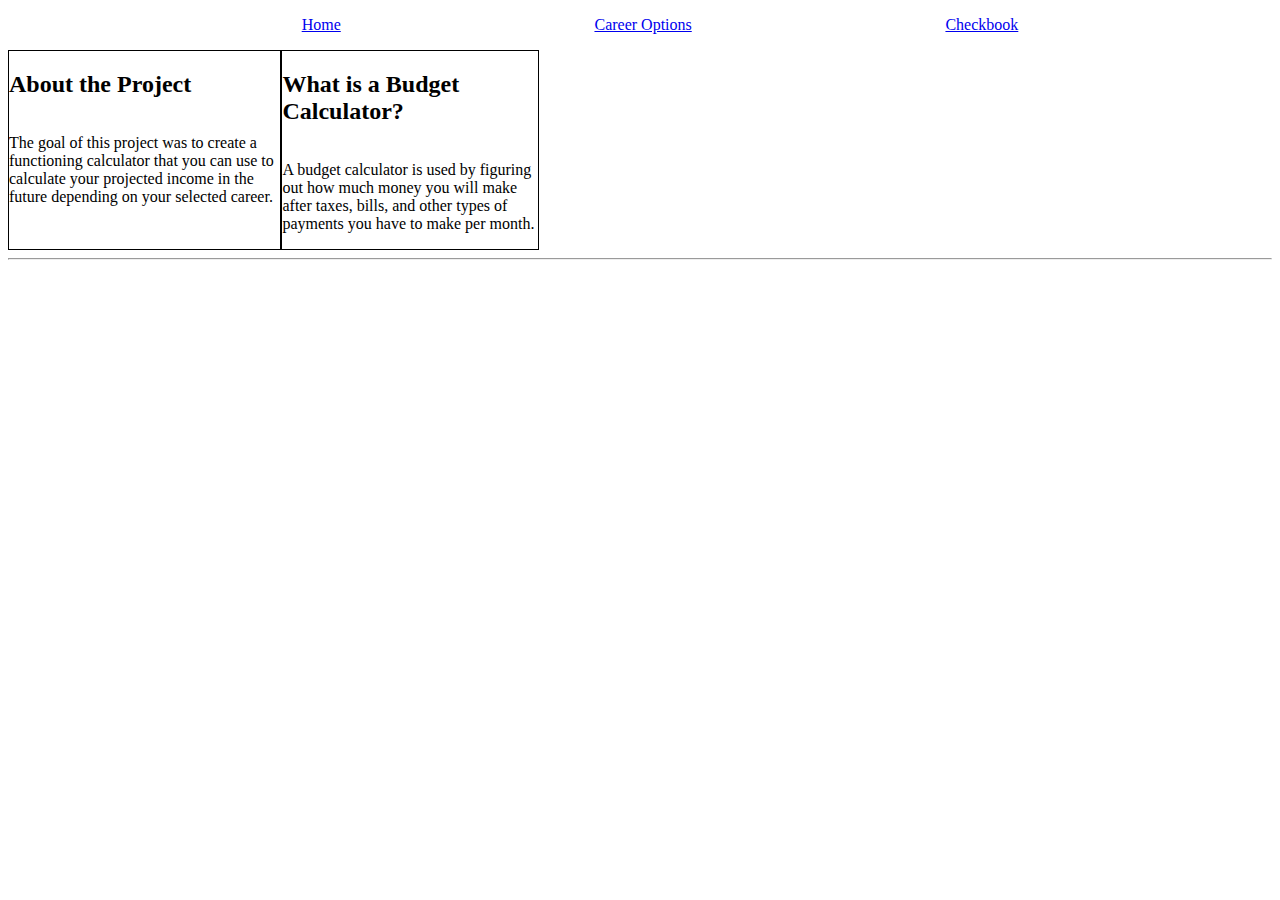
==== index.html @ a6662076 "home and calculator" ====
<!DOCTYPE html>
<html lang="en">
<head>
    <meta charset="UTF-8">
    <meta http-equiv="X-UA-Compatible" content="IE=edge">
    <meta name="viewport" content="width=device-width, initial-scale=1.0">
    <link rel="stylesheet" href="/css-and-javascript/styles.css">
    <title>Budget Calculator</title>
</head>
<body>
    <header>
        <nav>
            <ul class="nav-bar">
                <li class="nav-links"><a href="index.html">Home</a></li>
                <li class="nav-links"><a href="calculator.html">Career Options</a></li>
                <li class="nav-links"><a href="checkbook.html">Checkbook</a></li>
            </ul>
        </nav>
    </header>
<main>

<article class="half">
    <section class="one-half">
        <h2>About the Project</h2>
        <p>The goal of this project was to create a functioning calculator that you can use to calculate your projected income in the future depending on your selected career.</p>
    </section>
    <section class="one-half">
        <h2>What is a Budget Calculator?</h2>
        <p>A budget calculator is used by figuring out how much money you will make after taxes, bills, and other types of payments you have to make per month.</p>
</section>
</article>
</main>

<footer>
<!-- add footer here -->
<hr>
</footer>

    <style href="/css-and-javascript/javascript.js"></style>
</body>
</html>
---- css-and-javascript/styles.css ----
.nav-bar {
    list-style: none;
    display: flex;
    justify-content: space-evenly;
}

.half {
    width: 42%;
    display: flex;
    flex-direction: row;
}

.one-half {
    border: 1px solid black;
    display: flex;
    flex-direction: column;
}
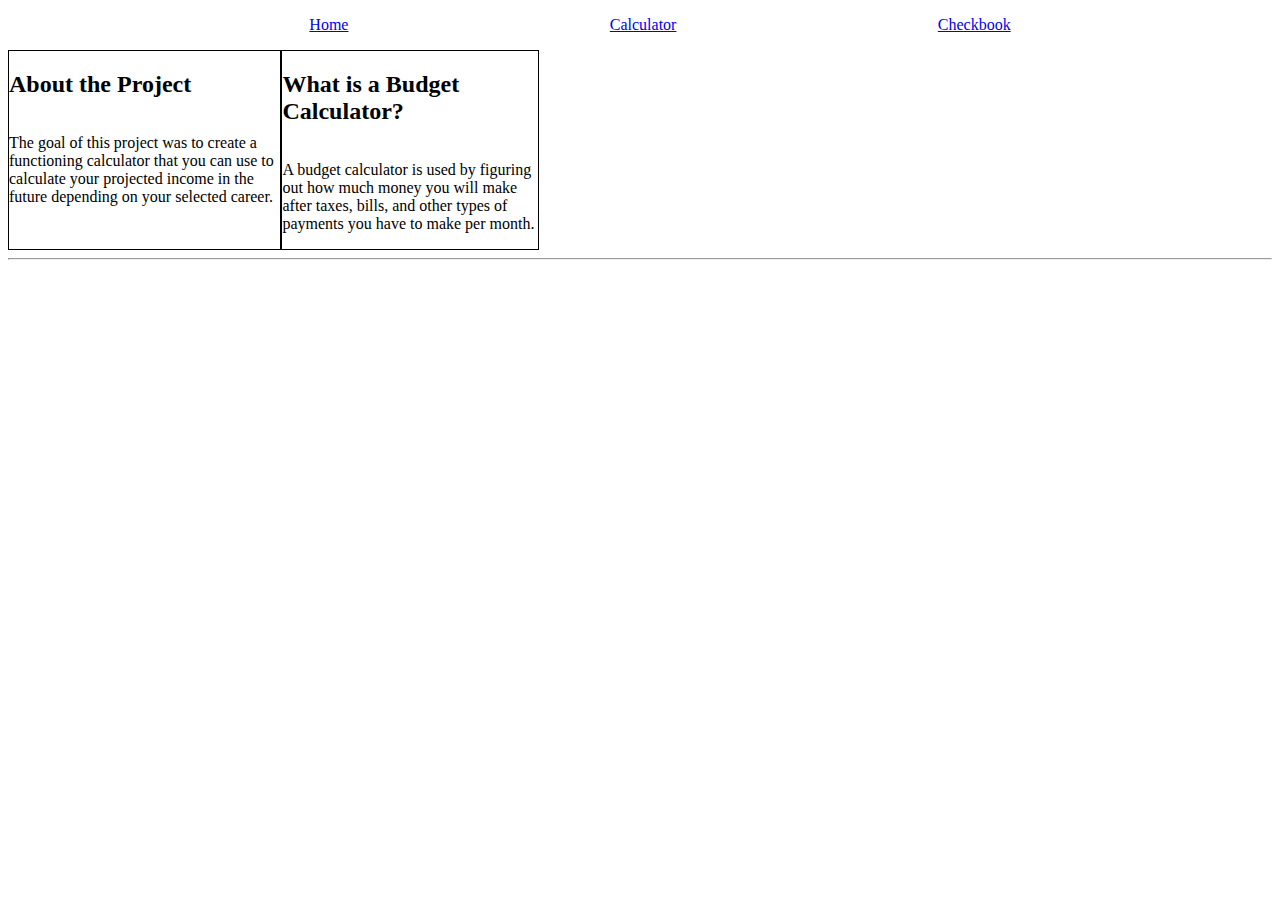
==== commit 5f7ebcbe: "fixed page name" ====
--- a/index.html
+++ b/index.html
@@ -12,7 +12,7 @@
         <nav>
             <ul class="nav-bar">
                 <li class="nav-links"><a href="index.html">Home</a></li>
-                <li class="nav-links"><a href="calculator.html">Career Options</a></li>
+                <li class="nav-links"><a href="calculator.html">Calculator</a></li>
                 <li class="nav-links"><a href="checkbook.html">Checkbook</a></li>
             </ul>
         </nav>
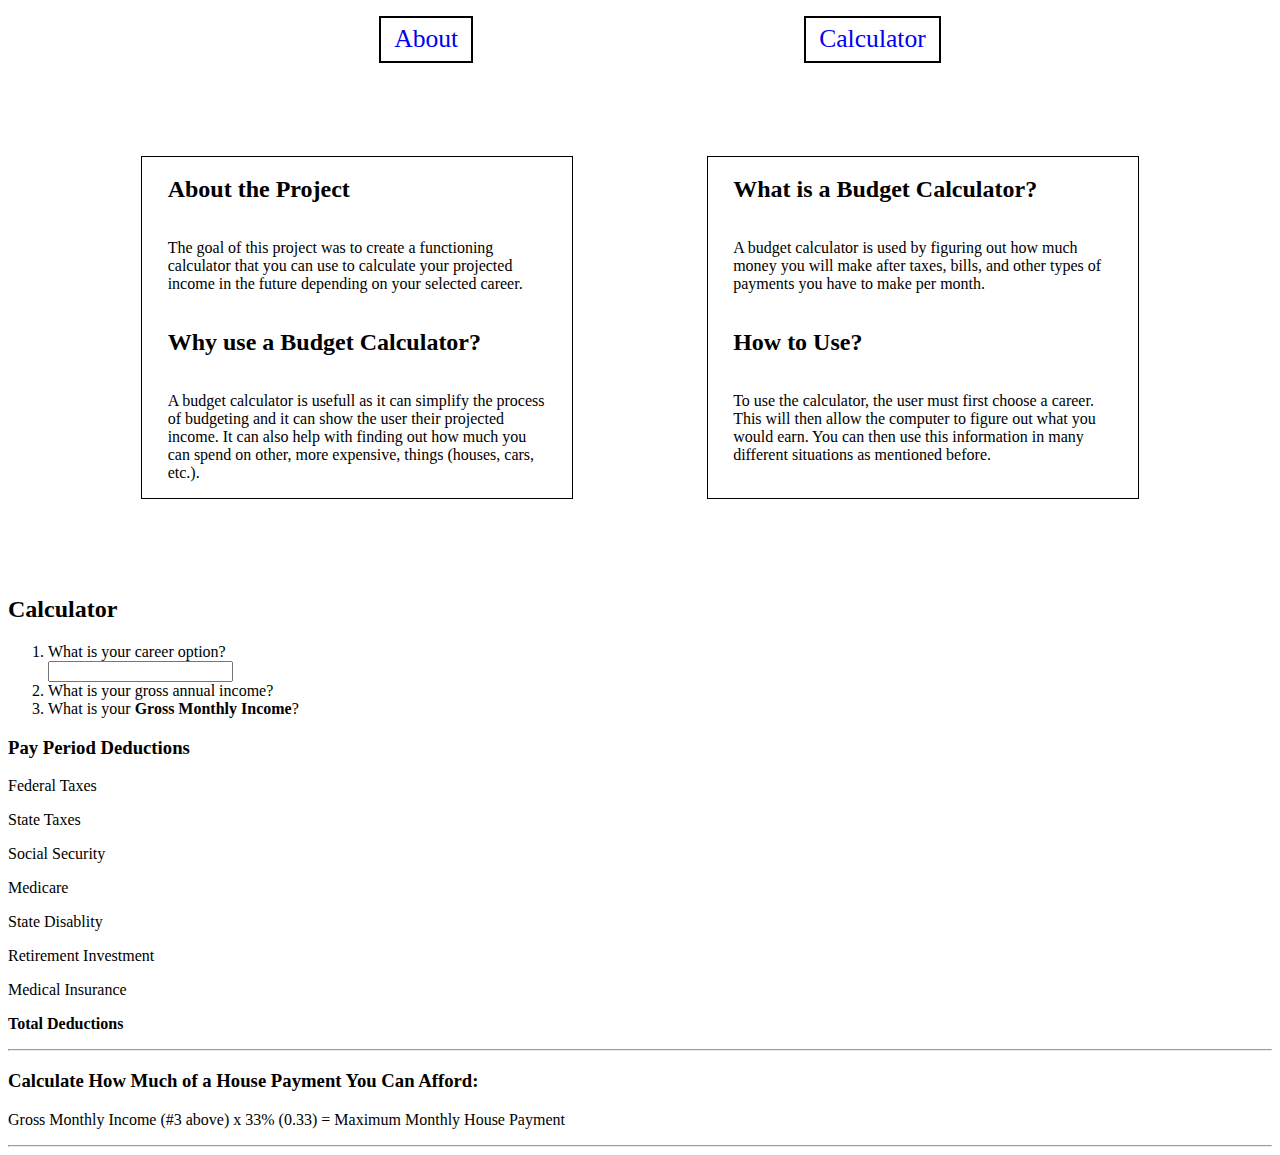
==== commit 3583cda9: "stuff" ====
--- a/index.html
+++ b/index.html
@@ -11,29 +11,68 @@
     <header>
         <nav>
             <ul class="nav-bar">
-                <li class="nav-links"><a href="index.html">Home</a></li>
-                <li class="nav-links"><a href="calculator.html">Calculator</a></li>
-                <li class="nav-links"><a href="checkbook.html">Checkbook</a></li>
+                <li class="nav-links"><a href="#about">About</a></li>
+                <li class="nav-links"><a href="#calculator">Calculator</a></li> 
             </ul>
         </nav>
     </header>
 <main>
 
-<article class="half">
+<article class="half" id="about">
     <section class="one-half">
         <h2>About the Project</h2>
         <p>The goal of this project was to create a functioning calculator that you can use to calculate your projected income in the future depending on your selected career.</p>
+        <h2>Why use a Budget Calculator?</h2>
+        <p>A budget calculator is usefull as it can simplify the process of budgeting and it can show the user their projected income. It can also help with finding out how much you can spend on other, more expensive, things (houses, cars, etc.).</p>
     </section>
     <section class="one-half">
         <h2>What is a Budget Calculator?</h2>
         <p>A budget calculator is used by figuring out how much money you will make after taxes, bills, and other types of payments you have to make per month.</p>
-</section>
+        <h2>How to Use?</h2>
+        <p>To use the calculator, the user must first choose a career. This will then allow the computer to figure out what you would earn. You can then use this information in many different situations as mentioned before.</p>
+    </section>
 </article>
 </main>
 
+<h2 id="calculator">Calculator</h1>
+<ol>
+    <li class="income-pre">What is your career option?</li>
+    <input type="text" name="career-option" id="career-option">
+    <li class="income-pre">What is your gross annual income?</li>
+    <span id="GAI"></span>
+    <li class="income-pre">What is your <b>Gross Monthly Income</b>?</li>
+    <span id="GMI"></span>
+</ol>
+    <section class="income-calculator">
+        <h3>Pay Period Deductions</h2>
+            <p>Federal Taxes</p> 
+            <span id="federal-taxes"></span>
+            <p>State Taxes</p>
+            <span id="state-taxes"></span>
+            <p>Social Security</p>
+            <span id="social-security"></span>
+            <p>Medicare</p>
+            <span id="medicare"></span>
+            <p>State Disablity</p>
+            <span id="state-disablity"></span>
+            <p>Retirement Investment</p>
+            <span id="retirement-disabilty"></span>
+            <p>Medical Insurance</p>
+            <span id="medical-insurance"></span>
+            <p><b>Total Deductions</b></p>
+            <span id="total-deductions"></span>
+    </section>
+    <hr>
+    <section class="house-payment">
+        <h3>Calculate How Much of a House Payment You Can Afford:</h1>
+        <p>Gross Monthly Income (#3 above) x 33% (0.33) = Maximum Monthly House Payment</p>
+    </section>
+
+
+
 <footer>
 <!-- add footer here -->
-<hr>
+<hr id="nerd">
 </footer>
 
     <style href="/css-and-javascript/javascript.js"></style>
--- a/css-and-javascript/styles.css
+++ b/css-and-javascript/styles.css
@@ -1,17 +1,35 @@
+a {
+    text-decoration: none;
+}
+
 .nav-bar {
     list-style: none;
     display: flex;
     justify-content: space-evenly;
+    padding-bottom: 6vw;
+}
+
+.nav-links {
+    font-size: 2vw;
+    padding-left: 1vw;
+    padding-right: 1vw;
+    padding-top: 0.5vw;
+    padding-bottom: 0.5vw;
+    border: 2px solid black;
 }
 
 .half {
-    width: 42%;
     display: flex;
     flex-direction: row;
+    justify-content: space-evenly;
+    padding-bottom: 6vw;
 }
 
 .one-half {
+    padding-left: 2vw;
+    padding-right: 2vw;
     border: 1px solid black;
     display: flex;
     flex-direction: column;
-}+    width: 30%;
+}
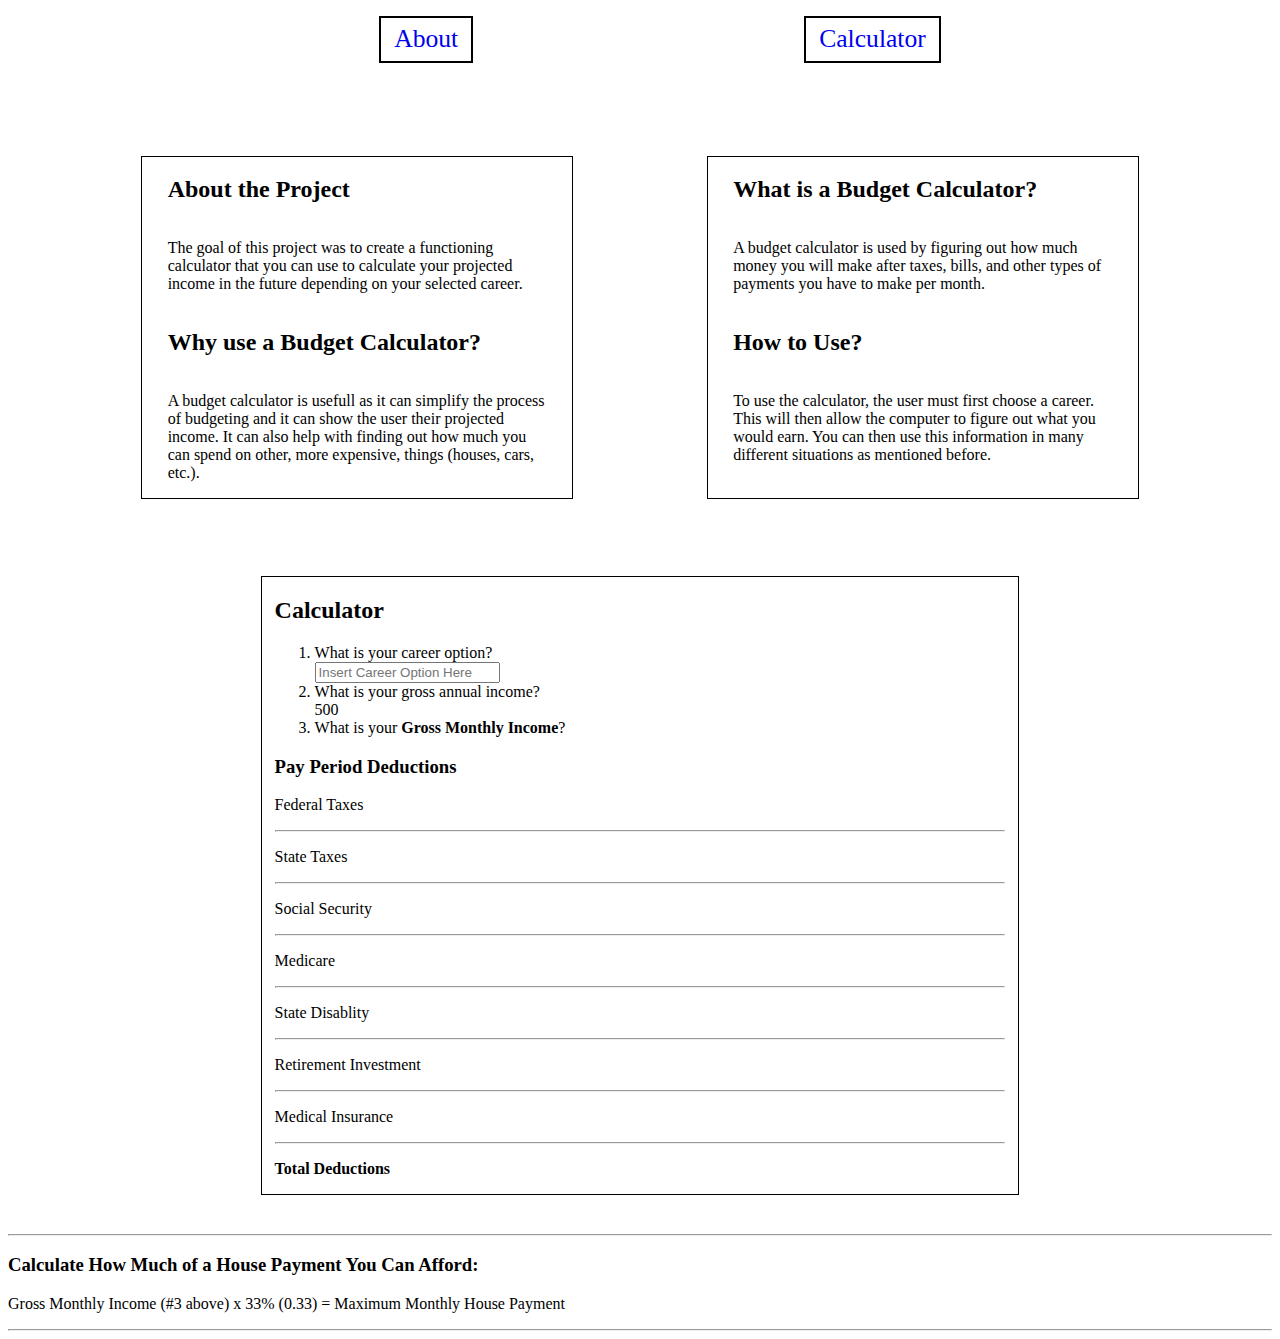
==== commit ab223d89: "lots of JS" ====
--- a/index.html
+++ b/index.html
@@ -34,47 +34,54 @@
 </article>
 </main>
 
+<section class="calculator">
 <h2 id="calculator">Calculator</h1>
-<ol>
-    <li class="income-pre">What is your career option?</li>
-    <input type="text" name="career-option" id="career-option">
-    <li class="income-pre">What is your gross annual income?</li>
-    <span id="GAI"></span>
-    <li class="income-pre">What is your <b>Gross Monthly Income</b>?</li>
-    <span id="GMI"></span>
-</ol>
+    <ol class="career-option">
+        <li class="income-pre">What is your career option?</li>
+        <input type="text" name="career-option" onchange="checkFunction()" id="career-option" placeholder="Insert Career Option Here" value="">
+        <li class="income-pre">What is your gross annual income?</li>
+        <span id="GAI">500</span>
+        <li class="income-pre">What is your <b>Gross Monthly Income</b>?</li>
+        <span id="GMI"></span>
+    </ol>
     <section class="income-calculator">
         <h3>Pay Period Deductions</h2>
             <p>Federal Taxes</p> 
-            <span id="federal-taxes"></span>
+            <span id="FT"></span>
+            <hr>
             <p>State Taxes</p>
-            <span id="state-taxes"></span>
+            <span id="ST"></span>
+            <hr>
             <p>Social Security</p>
-            <span id="social-security"></span>
+            <span id="SS"></span>
+            <hr>
             <p>Medicare</p>
-            <span id="medicare"></span>
+            <span id="MC"></span>
+            <hr>
             <p>State Disablity</p>
-            <span id="state-disablity"></span>
+            <span id="SD"></span>
+            <hr>
             <p>Retirement Investment</p>
-            <span id="retirement-disabilty"></span>
+            <span id="RD"></span>
+            <hr>
             <p>Medical Insurance</p>
-            <span id="medical-insurance"></span>
+            <span id="MI"></span>
+            <hr>
             <p><b>Total Deductions</b></p>
-            <span id="total-deductions"></span>
+            <span id="TD"></span>
     </section>
+</section>
     <hr>
     <section class="house-payment">
         <h3>Calculate How Much of a House Payment You Can Afford:</h1>
         <p>Gross Monthly Income (#3 above) x 33% (0.33) = Maximum Monthly House Payment</p>
     </section>
 
-
-
 <footer>
 <!-- add footer here -->
-<hr id="nerd">
+<hr>
 </footer>
 
-    <style href="/css-and-javascript/javascript.js"></style>
+    <script src="css-and-javascript/javascript.js"></script>
 </body>
 </html>--- a/css-and-javascript/styles.css
+++ b/css-and-javascript/styles.css
@@ -33,3 +33,16 @@
     flex-direction: column;
     width: 30%;
 }
+
+.calculator {
+    border: 1px solid black;
+    padding-left: 1vw;
+    padding-right: 1vw;
+    margin-left: 20%;
+    margin-right: 20%;
+    margin-bottom: 3vw;
+}
+
+.income-calculator {
+    
+}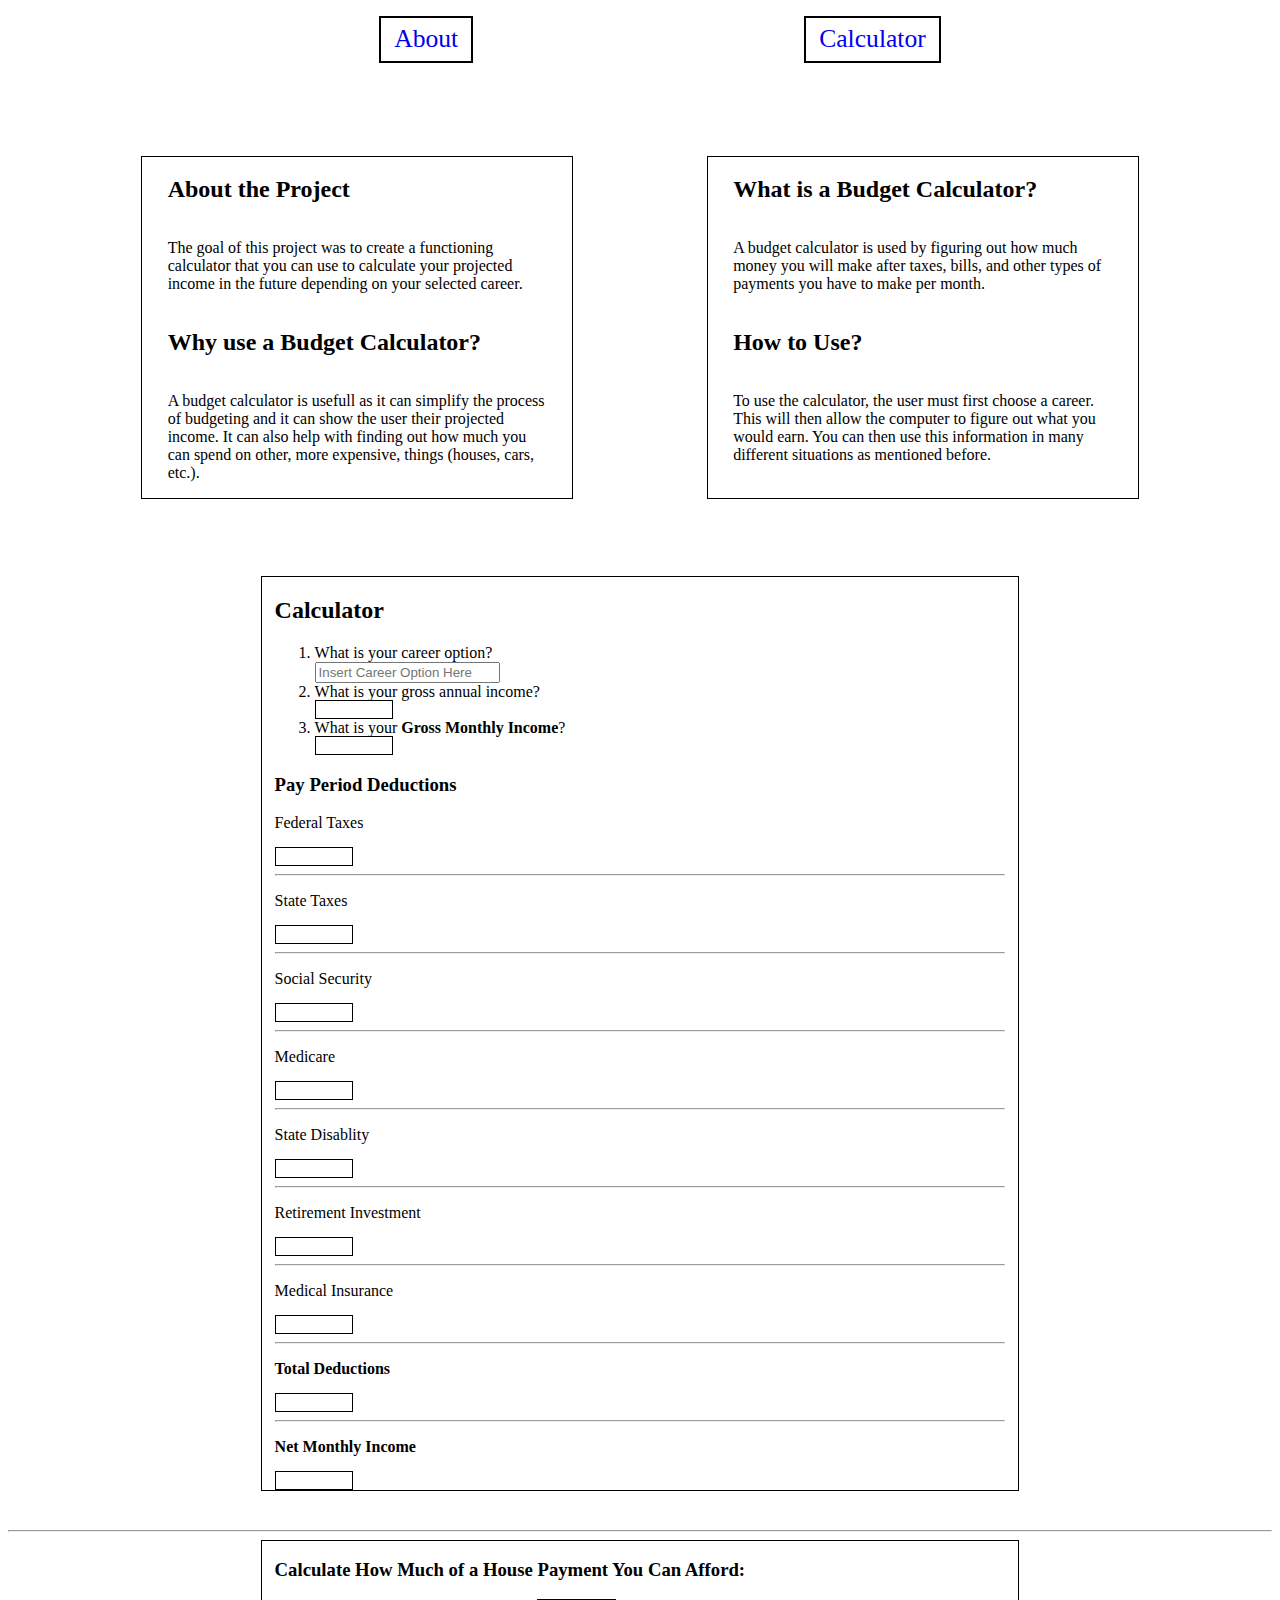
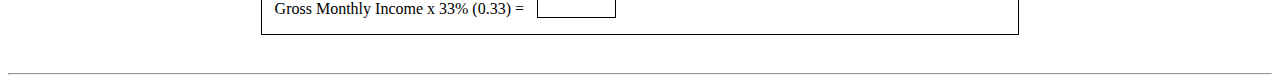
==== commit d62853c0: "calculator and house payment done" ====
--- a/index.html
+++ b/index.html
@@ -40,7 +40,7 @@
         <li class="income-pre">What is your career option?</li>
         <input type="text" name="career-option" onchange="checkFunction()" id="career-option" placeholder="Insert Career Option Here" value="">
         <li class="income-pre">What is your gross annual income?</li>
-        <span id="GAI">500</span>
+        <span id="GAI"></span>
         <li class="income-pre">What is your <b>Gross Monthly Income</b>?</li>
         <span id="GMI"></span>
     </ol>
@@ -62,20 +62,26 @@
             <span id="SD"></span>
             <hr>
             <p>Retirement Investment</p>
-            <span id="RD"></span>
+            <span id="RI"></span>
             <hr>
             <p>Medical Insurance</p>
             <span id="MI"></span>
             <hr>
             <p><b>Total Deductions</b></p>
             <span id="TD"></span>
+            <hr>
+            <p><b>Net Monthly Income</b></p>
+            <span id="NMI"></span>
     </section>
 </section>
     <hr>
-    <section class="house-payment">
+
+<article class="house-payment">
+    <section class="max-house-payment">
         <h3>Calculate How Much of a House Payment You Can Afford:</h1>
-        <p>Gross Monthly Income (#3 above) x 33% (0.33) = Maximum Monthly House Payment</p>
+        <p>Gross Monthly Income x 33% (0.33) = <b><span class="HP" id="HP"></span></b></p>
     </section>
+</article>
 
 <footer>
 <!-- add footer here -->
--- a/css-and-javascript/styles.css
+++ b/css-and-javascript/styles.css
@@ -1,5 +1,9 @@
 a {
     text-decoration: none;
+}
+
+a:visited {
+    color: black;
 }
 
 .nav-bar {
@@ -43,6 +47,21 @@
     margin-bottom: 3vw;
 }
 
-.income-calculator {
-    
-}+.house-payment {
+    border: 1px solid black;
+    padding-left: 1vw;
+    padding-right: 1vw;
+    margin-left: 20%;
+    margin-right: 20%;
+    margin-bottom: 3vw;
+}
+
+span {
+    border: 1px solid black;
+    padding-left: 1vw;
+    padding-right: 5vw;
+}
+
+.HP {
+    margin-left: 1vw;
+}
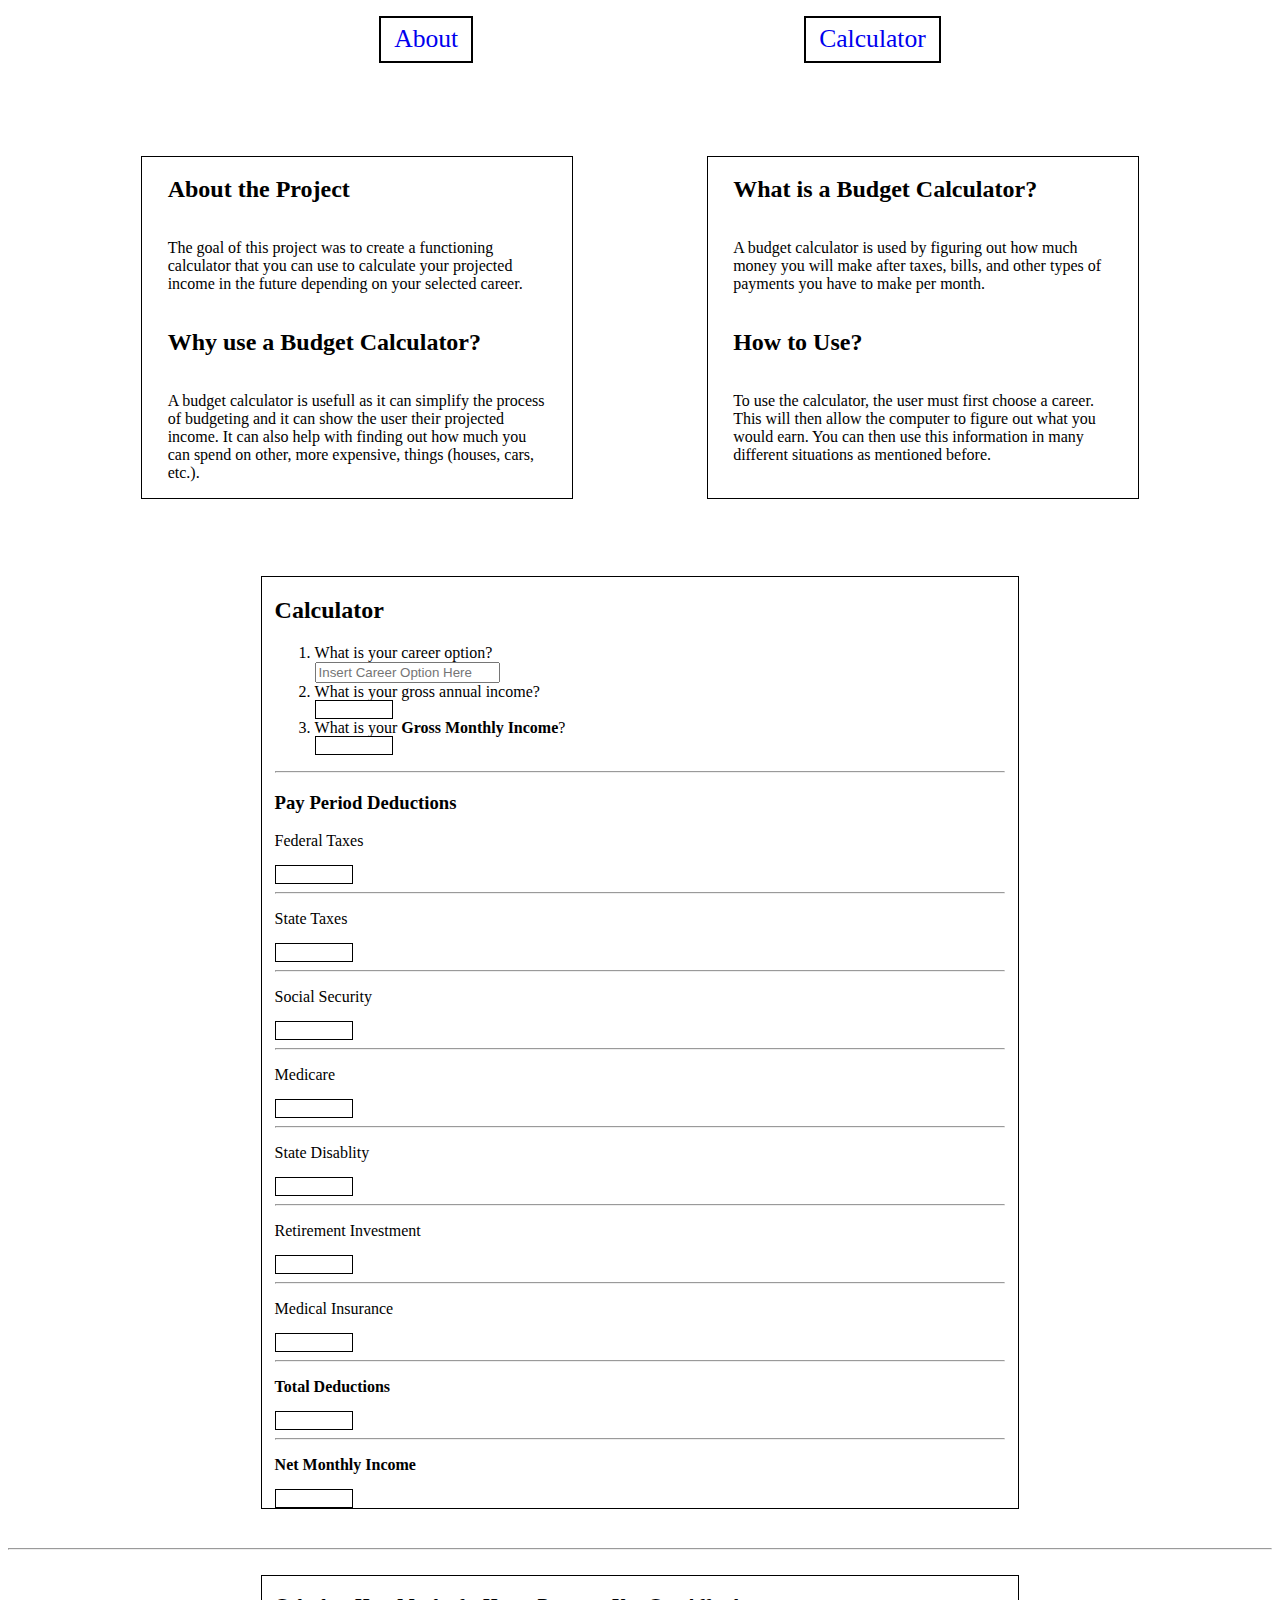
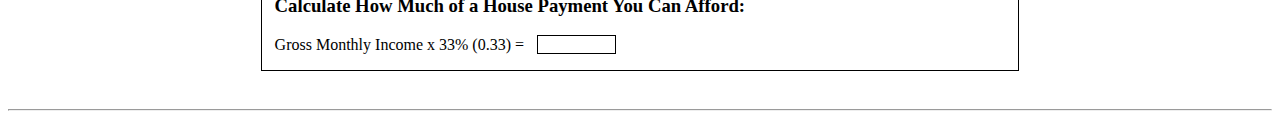
==== commit 14642f67: "fixed stuff" ====
--- a/index.html
+++ b/index.html
@@ -45,6 +45,7 @@
         <span id="GMI"></span>
     </ol>
     <section class="income-calculator">
+        <hr>
         <h3>Pay Period Deductions</h2>
             <p>Federal Taxes</p> 
             <span id="FT"></span>
--- a/css-and-javascript/styles.css
+++ b/css-and-javascript/styles.css
@@ -48,6 +48,7 @@
 }
 
 .house-payment {
+    margin-top: 2vw;
     border: 1px solid black;
     padding-left: 1vw;
     padding-right: 1vw;
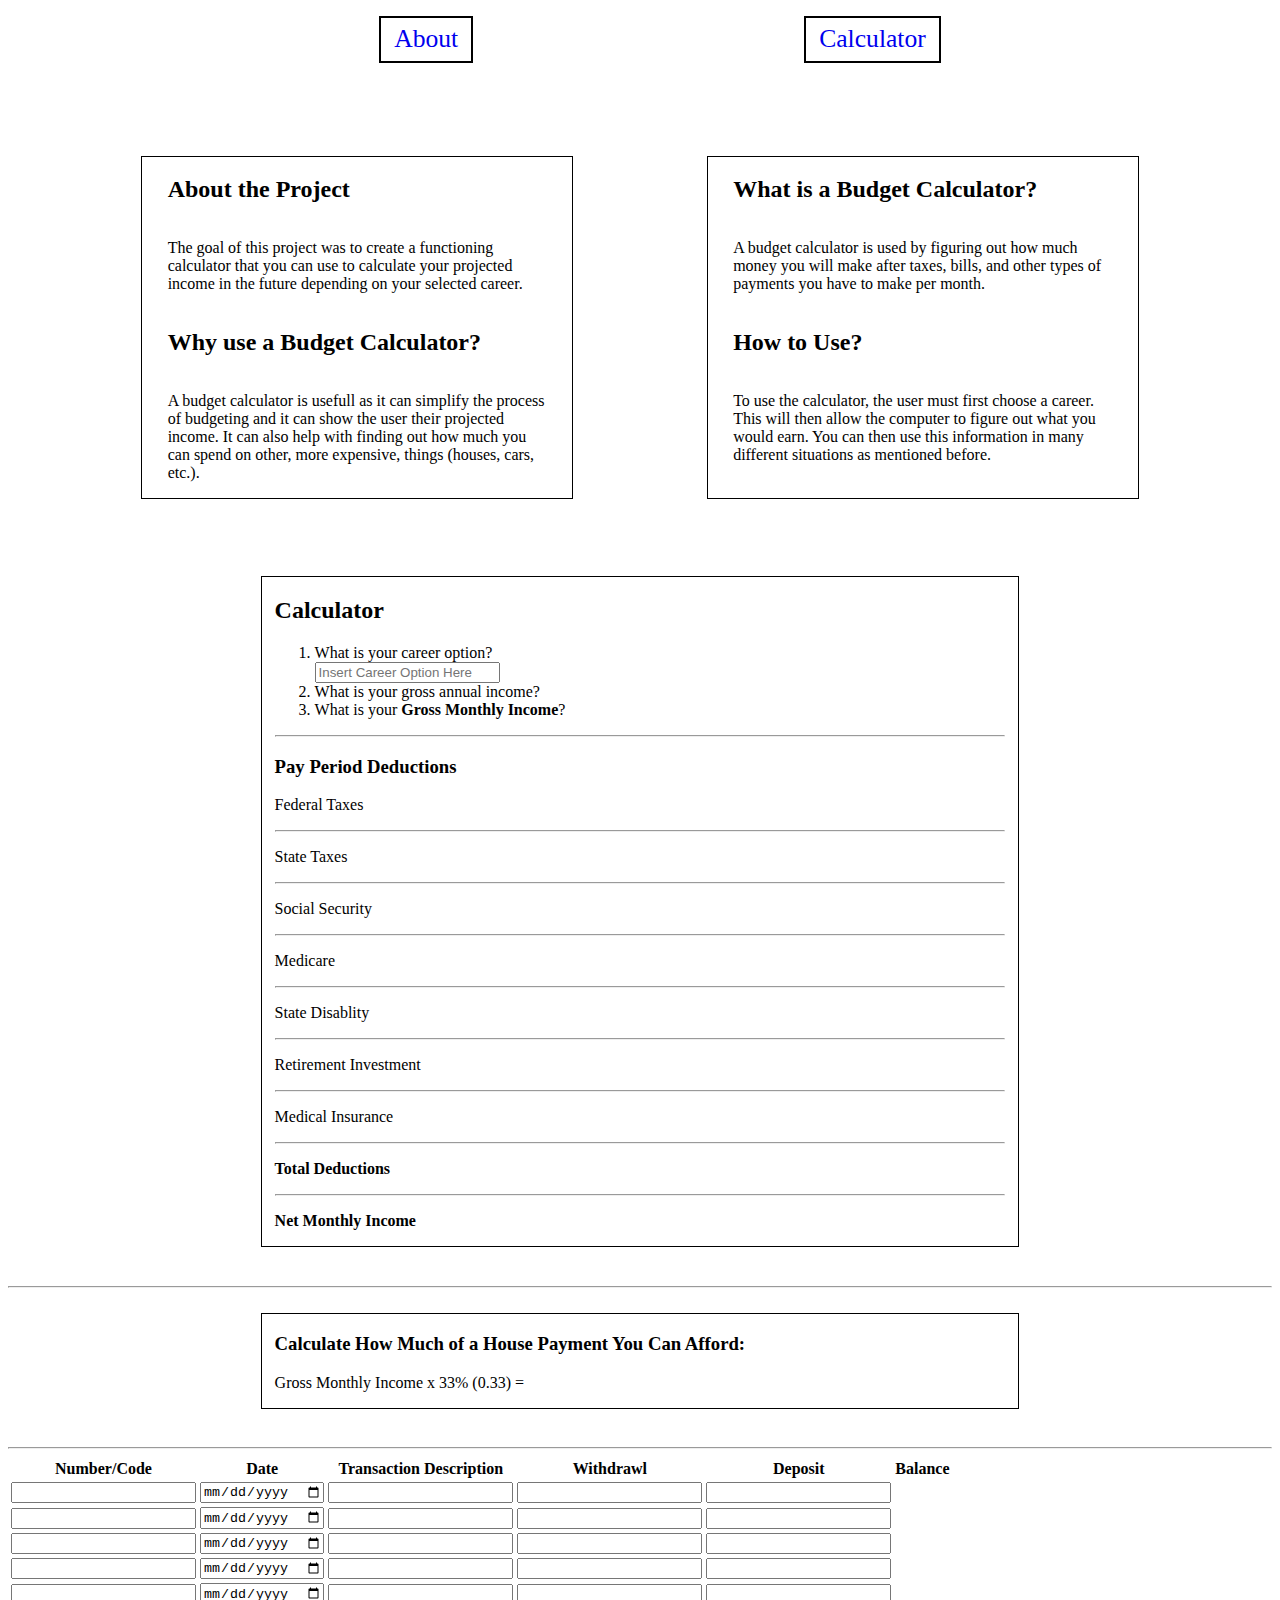
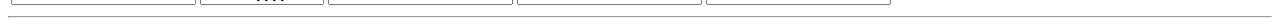
==== commit 031acefe: "checkbook (still doesn't work)" ====
--- a/index.html
+++ b/index.html
@@ -17,7 +17,7 @@
         </nav>
     </header>
 <main>
-
+<!-- Top about text -->
 <article class="half" id="about">
     <section class="one-half">
         <h2>About the Project</h2>
@@ -33,7 +33,7 @@
     </section>
 </article>
 </main>
-
+<!-- Calculator -->
 <section class="calculator">
 <h2 id="calculator">Calculator</h1>
     <ol class="career-option">
@@ -76,13 +76,65 @@
     </section>
 </section>
     <hr>
-
+<!-- House Payment -->
 <article class="house-payment">
     <section class="max-house-payment">
         <h3>Calculate How Much of a House Payment You Can Afford:</h1>
         <p>Gross Monthly Income x 33% (0.33) = <b><span class="HP" id="HP"></span></b></p>
     </section>
 </article>
+<hr>
+<!-- Checkbook -->
+<table>
+    <tr>
+        <th>Number/Code</th>
+        <th>Date</th>
+        <th>Transaction Description</th>
+        <th>Withdrawl</th>
+        <th>Deposit</th>
+        <th>Balance</th>
+    </tr>
+    <tr>
+        <td><input type="text"></td>
+        <td><input type="date"></td>
+        <td><input type="text"></td>
+        <td><input onchange="checkbookMath()" value="" type="number" id="withdrawl-1"></td>
+        <td><input onchange="checkbookMath()" value="" type="number" id="deposit-1"></td>
+        <td><span id="output-1"></span></td>
+    </tr>
+    <tr>
+        <td><input type="text"></td>
+        <td><input type="date"></td>
+        <td><input type="text"></td>
+        <td><input onchange="checkbookMath()" value="" type="number" id="withdrawl-2"></td>
+        <td><input onchange="checkbookMath()" value="" type="number" id="deposit-2"></td>
+        <td><span id="output-2"></span></td>
+    </tr>
+    <tr>
+        <td><input type="text"></td>
+        <td><input type="date"></td>
+        <td><input type="text"></td>
+        <td><input onchange="checkbookMath()" value="" type="number" id="withdrawl-3"></td>
+        <td><input onchange="checkbookMath()" value="" type="number" id="deposit-3"></td>
+        <td><span id="output-3"></span></td>
+    </tr>
+    <tr>
+        <td><input type="text"></td>
+        <td><input type="date"></td>
+        <td><input type="text"></td>
+        <td><input onchange="checkbookMath()" value="" type="number" id="withdrawl-4"></td>
+        <td><input onchange="checkbookMath()" value="" type="number" id="deposit-4"></td>
+        <td><span id="output-4"></span></td>
+    </tr>
+    <tr>
+        <td><input type="text"></td>
+        <td><input type="date"></td>
+        <td><input type="text"></td>
+        <td><input onchange="checkbookMath()" value="" type="number" id="withdrawl-5"></td>
+        <td><input onchange="checkbookMath()" value="" type="number" id="deposit-5"></td>
+        <td><span id="output-5"></span></td>
+    </tr>
+</table>
 
 <footer>
 <!-- add footer here -->
--- a/css-and-javascript/styles.css
+++ b/css-and-javascript/styles.css
@@ -57,12 +57,7 @@
     margin-bottom: 3vw;
 }
 
-span {
-    border: 1px solid black;
-    padding-left: 1vw;
-    padding-right: 5vw;
-}
-
 .HP {
     margin-left: 1vw;
 }
+
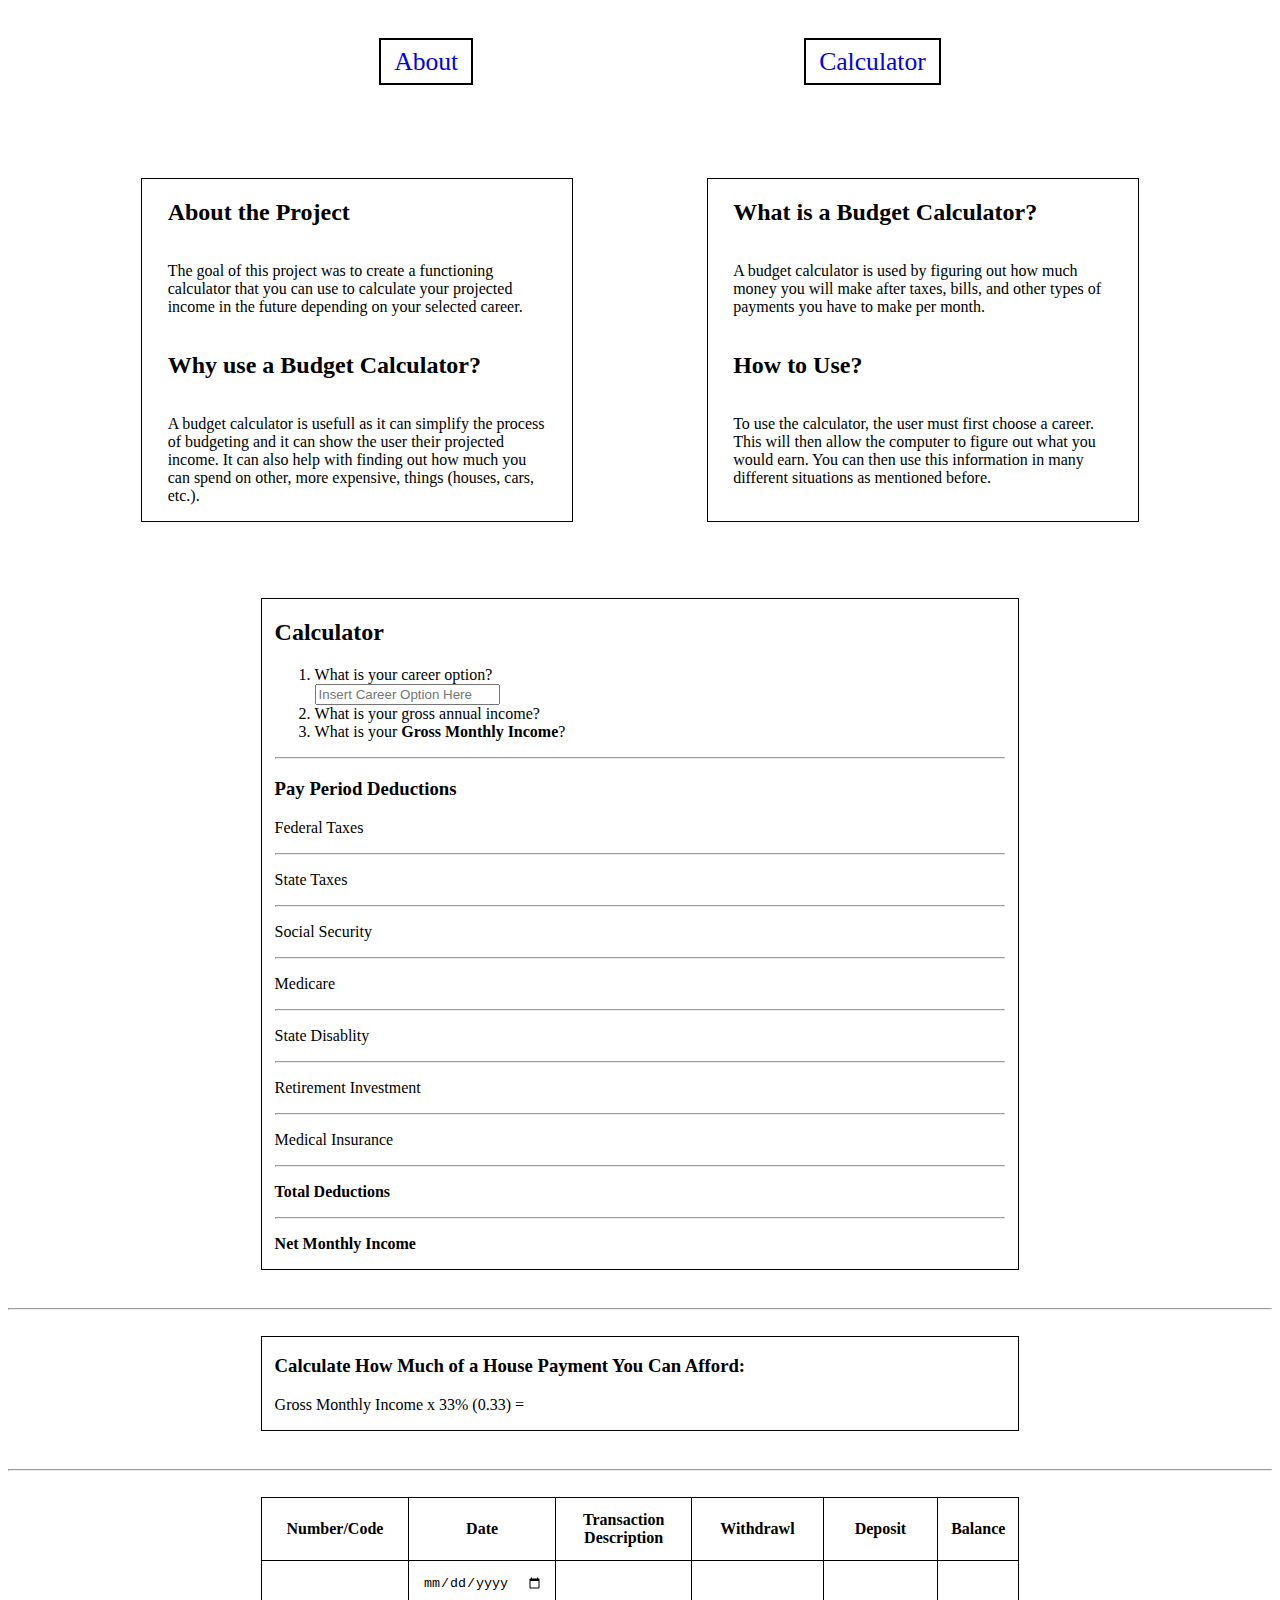
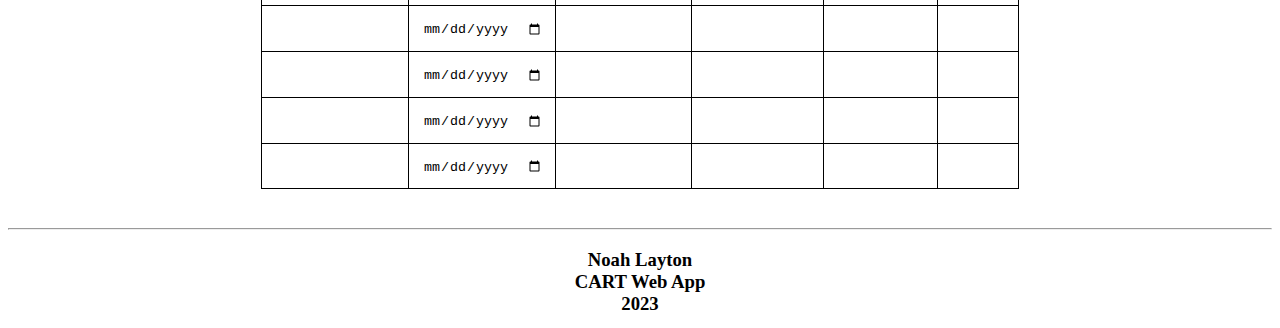
==== commit 81a3ac1f: "footer" ====
--- a/index.html
+++ b/index.html
@@ -38,7 +38,7 @@
 <h2 id="calculator">Calculator</h1>
     <ol class="career-option">
         <li class="income-pre">What is your career option?</li>
-        <input type="text" name="career-option" onchange="checkFunction()" id="career-option" placeholder="Insert Career Option Here" value="">
+        <input type="text" name="career-option" onchange="checkFunction()" id="career-option" placeholder="Insert Career Option Here" value="" class="career-option-input">
         <li class="income-pre">What is your gross annual income?</li>
         <span id="GAI"></span>
         <li class="income-pre">What is your <b>Gross Monthly Income</b>?</li>
@@ -85,7 +85,8 @@
 </article>
 <hr>
 <!-- Checkbook -->
-<table>
+<section>
+    <table>
     <tr>
         <th>Number/Code</th>
         <th>Date</th>
@@ -134,11 +135,12 @@
         <td><input onchange="checkbookMath()" value="" type="number" id="deposit-5"></td>
         <td><span id="output-5"></span></td>
     </tr>
-</table>
+    </table>
+</section>
 
 <footer>
-<!-- add footer here -->
 <hr>
+<h3 class="footer-h3">Noah Layton <br> CART Web App <br> 2023</h3>
 </footer>
 
     <script src="css-and-javascript/javascript.js"></script>
--- a/css-and-javascript/styles.css
+++ b/css-and-javascript/styles.css
@@ -11,6 +11,7 @@
     display: flex;
     justify-content: space-evenly;
     padding-bottom: 6vw;
+    margin-top: 3vw;
 }
 
 .nav-links {
@@ -61,3 +62,32 @@
     margin-left: 1vw;
 }
 
+input:not(.career-option-input) {
+    height: 100%;
+    width: 100%;
+    border: none;
+}
+
+table {
+    width: 60%;
+    height: 5vw;
+    margin-left: 20%;
+    margin-right: 20%;
+    margin-bottom: 3vw;
+    border-collapse: collapse;
+    align-self: center;
+    justify-self: center;
+    margin-top: 2vw;
+}
+
+td, th {
+    border: 1px solid black;
+    padding: 1vw;
+    margin: 0px;
+}
+
+.footer-h3 {
+    display: flex;
+    justify-content: center;
+    text-align: center;
+}